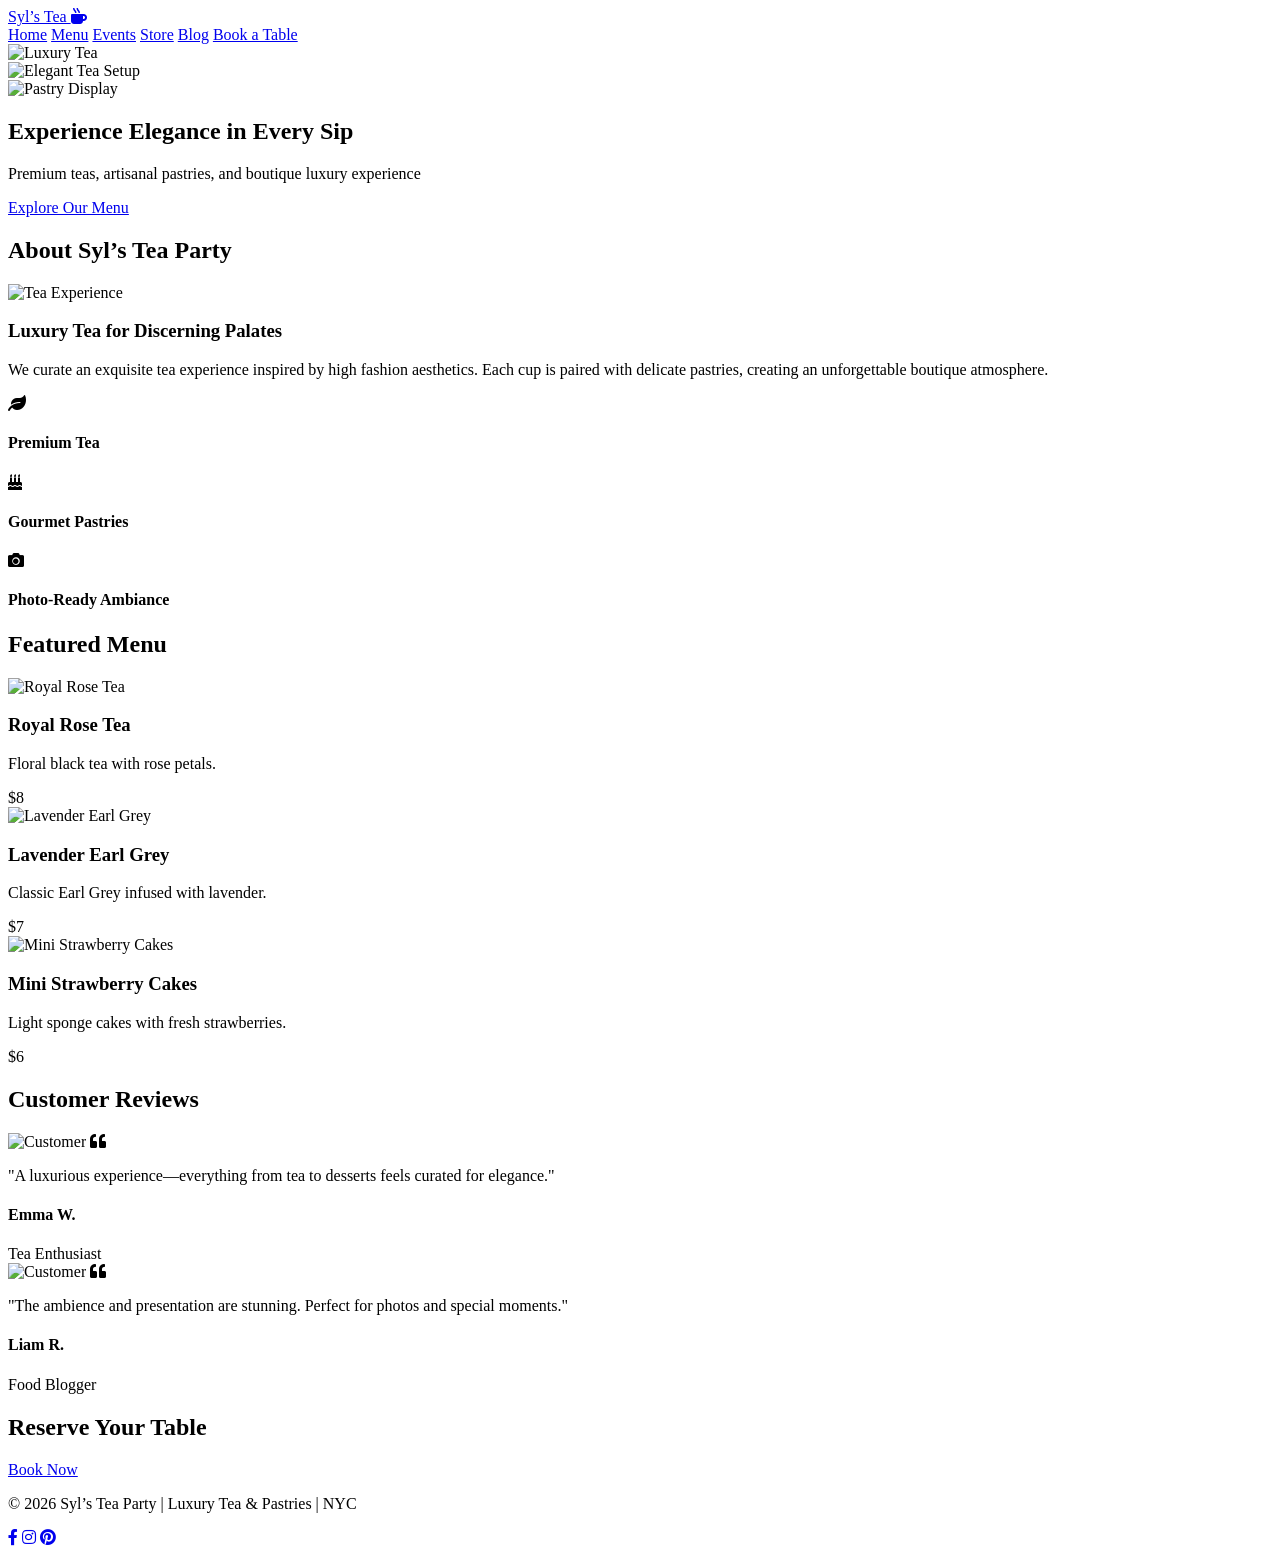
==== index.html @ 1db6c1f4 "Add initial HTML structure for website Initial HTML structure for Syl's Tea Party website, including" ====
<!DOCTYPE html>
<html lang="en">
<head>
<meta charset="UTF-8">
<meta name="viewport" content="width=device-width, initial-scale=1.0">
<title>Syl’s Tea Party | Home</title>
<link rel="stylesheet" href="https://cdnjs.cloudflare.com/ajax/libs/font-awesome/5.15.4/css/all.min.css">
<link rel="stylesheet" href="https://unpkg.com/swiper@7/swiper-bundle.min.css" />
<link rel="stylesheet" href="css/style.css">
</head>
<body>

<!-- HEADER -->
<header class="header">
    <a href="index.html" class="logo">Syl’s Tea <i class="fas fa-mug-hot"></i></a>
    <nav class="navbar">
        <a href="index.html">Home</a>
        <a href="menu.html">Menu</a>
        <a href="events.html">Events</a>
        <a href="store.html">Store</a>
        <a href="blog.html">Blog</a>
        <a href="booking.html" class="btn">Book a Table</a>
    </nav>
</header>

<!-- HERO SLIDER -->
<section class="home">
    <div class="hero-slider swiper">
        <div class="swiper-wrapper">
            <div class="swiper-slide"><img src="images/hero1.jpg" alt="Luxury Tea"></div>
            <div class="swiper-slide"><img src="images/hero2.jpg" alt="Elegant Tea Setup"></div>
            <div class="swiper-slide"><img src="images/hero3.jpg" alt="Pastry Display"></div>
        </div>
        <div class="swiper-pagination"></div>
    </div>
    <div class="hero-text">
        <h1>Experience Elegance in Every Sip</h1>
        <p>Premium teas, artisanal pastries, and boutique luxury experience</p>
        <a href="menu.html" class="btn">Explore Our Menu</a>
    </div>
</section>

<!-- ABOUT -->
<section class="about">
    <h2 class="section-title">About Syl’s Tea Party</h2>
    <div class="about-row">
        <div class="about-image"><img src="images/tea1.jpg" alt="Tea Experience"></div>
        <div class="about-text">
            <h3>Luxury Tea for Discerning Palates</h3>
            <p>We curate an exquisite tea experience inspired by high fashion aesthetics. Each cup is paired with delicate pastries, creating an unforgettable boutique atmosphere.</p>
            <div class="icons-container">
                <div class="icon"><i class="fas fa-leaf"></i><h4>Premium Tea</h4></div>
                <div class="icon"><i class="fas fa-birthday-cake"></i><h4>Gourmet Pastries</h4></div>
                <div class="icon"><i class="fas fa-camera"></i><h4>Photo-Ready Ambiance</h4></div>
            </div>
        </div>
    </div>
</section>

<!-- FEATURED MENU -->
<section class="menu">
    <h2 class="section-title">Featured Menu</h2>
    <div class="menu-grid">
        <div class="menu-item">
            <img src="images/tea1.jpg" alt="Royal Rose Tea">
            <h3>Royal Rose Tea</h3>
            <p>Floral black tea with rose petals.</p>
            <span>$8</span>
        </div>
        <div class="menu-item">
            <img src="images/tea2.jpg" alt="Lavender Earl Grey">
            <h3>Lavender Earl Grey</h3>
            <p>Classic Earl Grey infused with lavender.</p>
            <span>$7</span>
        </div>
        <div class="menu-item">
            <img src="images/pastries1.jpg" alt="Mini Strawberry Cakes">
            <h3>Mini Strawberry Cakes</h3>
            <p>Light sponge cakes with fresh strawberries.</p>
            <span>$6</span>
        </div>
    </div>
</section>

<!-- REVIEWS -->
<section class="reviews">
    <h2 class="section-title">Customer Reviews</h2>
    <div class="swiper review-slider">
        <div class="swiper-wrapper">
            <div class="swiper-slide review-box">
                <img src="images/review1.jpg" alt="Customer">
                <i class="fas fa-quote-left"></i>
                <p>"A luxurious experience—everything from tea to desserts feels curated for elegance."</p>
                <h4>Emma W.</h4>
                <span>Tea Enthusiast</span>
            </div>
            <div class="swiper-slide review-box">
                <img src="images/review2.jpg" alt="Customer">
                <i class="fas fa-quote-left"></i>
                <p>"The ambience and presentation are stunning. Perfect for photos and special moments."</p>
                <h4>Liam R.</h4>
                <span>Food Blogger</span>
            </div>
        </div>
        <div class="swiper-pagination"></div>
    </div>
</section>

<!-- BOOKING CTA -->
<section class="book">
    <h2 class="section-title">Reserve Your Table</h2>
    <a href="booking.html" class="btn">Book Now</a>
</section>

<!-- FOOTER -->
<footer>
    <p>© 2026 Syl’s Tea Party | Luxury Tea & Pastries | NYC</p>
    <div class="socials">
        <a href="#"><i class="fab fa-facebook-f"></i></a>
        <a href="#"><i class="fab fa-instagram"></i></a>
        <a href="#"><i class="fab fa-pinterest"></i></a>
    </div>
</footer>

<!-- Swiper JS -->
<script src="https://unpkg.com/swiper@7/swiper-bundle.min.js"></script>
<!-- Custom JS -->
<script src="js/script.js"></script>
</body>
</html>
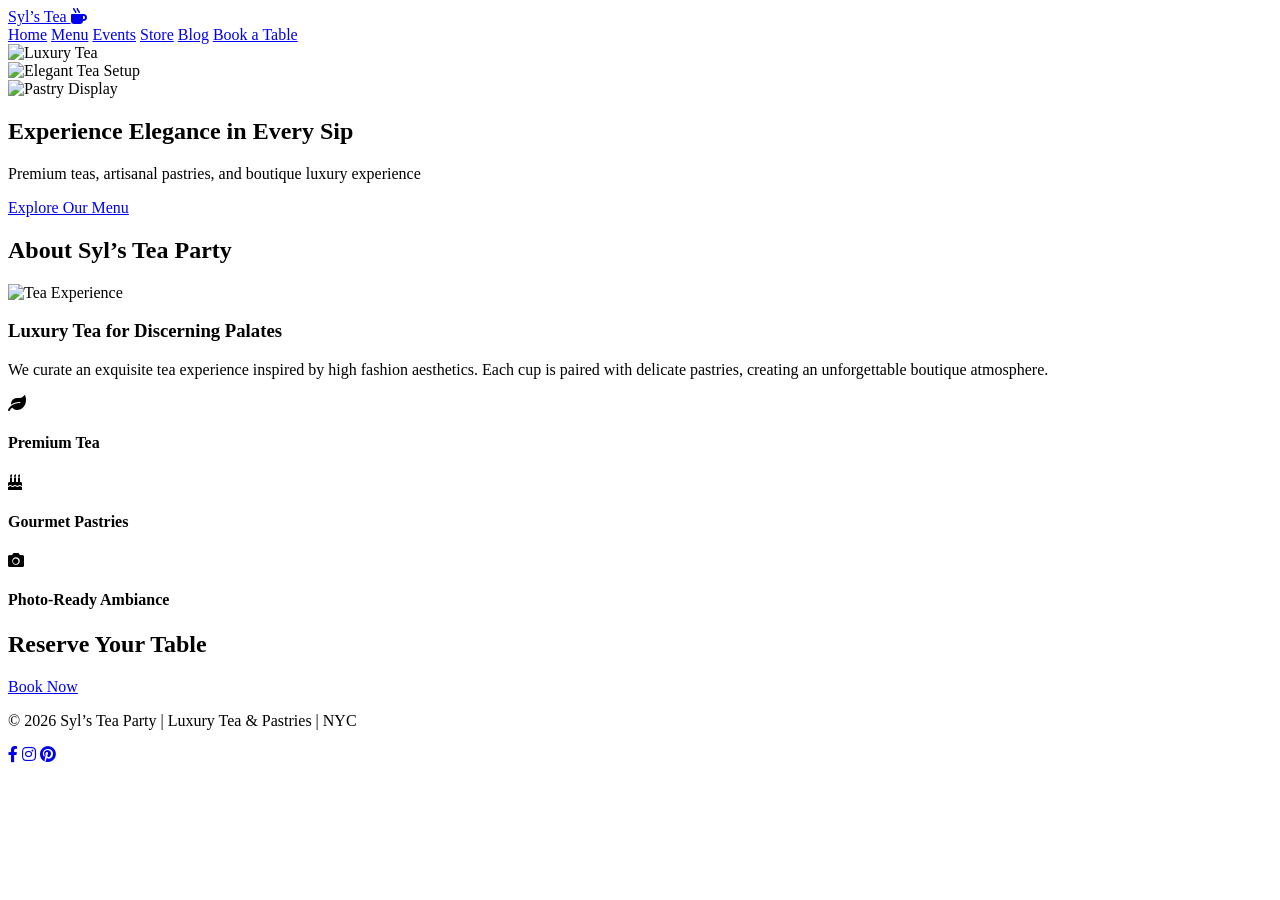
==== commit d8995caa: "Remove Featured Menu and Reviews sections Removed the Featured Menu and Customer Reviews sections fr" ====
--- a/index.html
+++ b/index.html
@@ -57,54 +57,6 @@
     </div>
 </section>
 
-<!-- FEATURED MENU -->
-<section class="menu">
-    <h2 class="section-title">Featured Menu</h2>
-    <div class="menu-grid">
-        <div class="menu-item">
-            <img src="images/tea1.jpg" alt="Royal Rose Tea">
-            <h3>Royal Rose Tea</h3>
-            <p>Floral black tea with rose petals.</p>
-            <span>$8</span>
-        </div>
-        <div class="menu-item">
-            <img src="images/tea2.jpg" alt="Lavender Earl Grey">
-            <h3>Lavender Earl Grey</h3>
-            <p>Classic Earl Grey infused with lavender.</p>
-            <span>$7</span>
-        </div>
-        <div class="menu-item">
-            <img src="images/pastries1.jpg" alt="Mini Strawberry Cakes">
-            <h3>Mini Strawberry Cakes</h3>
-            <p>Light sponge cakes with fresh strawberries.</p>
-            <span>$6</span>
-        </div>
-    </div>
-</section>
-
-<!-- REVIEWS -->
-<section class="reviews">
-    <h2 class="section-title">Customer Reviews</h2>
-    <div class="swiper review-slider">
-        <div class="swiper-wrapper">
-            <div class="swiper-slide review-box">
-                <img src="images/review1.jpg" alt="Customer">
-                <i class="fas fa-quote-left"></i>
-                <p>"A luxurious experience—everything from tea to desserts feels curated for elegance."</p>
-                <h4>Emma W.</h4>
-                <span>Tea Enthusiast</span>
-            </div>
-            <div class="swiper-slide review-box">
-                <img src="images/review2.jpg" alt="Customer">
-                <i class="fas fa-quote-left"></i>
-                <p>"The ambience and presentation are stunning. Perfect for photos and special moments."</p>
-                <h4>Liam R.</h4>
-                <span>Food Blogger</span>
-            </div>
-        </div>
-        <div class="swiper-pagination"></div>
-    </div>
-</section>
 
 <!-- BOOKING CTA -->
 <section class="book">
